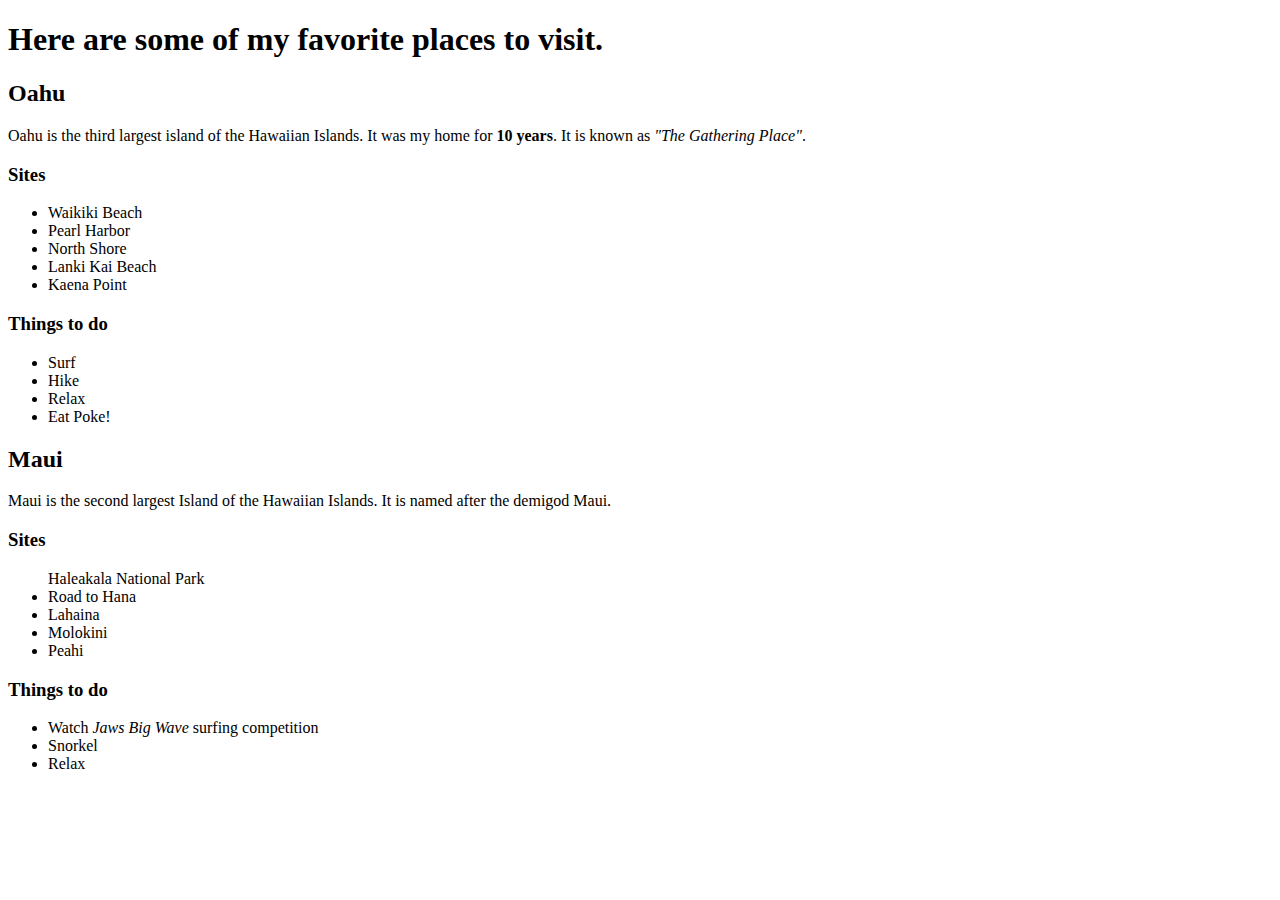
==== favorite-places.html @ a8b20e03 "add oahu and maui" ====
<!DOCTYPE html>
<html lang="en-US">
<head>
  <title>My Favorite Places!</title>
</head>
<body>
  <h1>Here are some of my favorite places to visit.</h1>
  <h2>Oahu</h2>
    <p>Oahu is the third largest island of the Hawaiian Islands. It was my home for <strong>10 years</strong>. It is known as <em>"The Gathering Place"</em>.</p>
    <h3>Sites</h3>
      <ul>
        <li>Waikiki Beach</li>
        <li>Pearl Harbor</li>
        <li>North Shore</li>
        <li>Lanki Kai Beach</li>
        <li>Kaena Point</li>
      </ul>
    <h3>Things to do</h3>
      <ul>
        <li>Surf</li>
        <li>Hike</li>
        <li>Relax</li>
        <li>Eat Poke!</li>
      </ul>
  <h2>Maui</h2>
      <p>Maui is the second largest Island of the Hawaiian Islands. It is named after the demigod Maui.</p>
      <h3>Sites</h3>
       <ul>
        <lil>Haleakala National Park</lil>
        <li>Road to Hana</li>
        <li>Lahaina</li>
        <li>Molokini</li>
        <li>Peahi</li>
       </ul>
      <h3>Things to do</h3>
       <ul>
         <li>Watch <em>Jaws Big Wave</em> surfing competition</li>
         <li>Snorkel</li>
         <li>Relax</li>
       </ul>
</body>
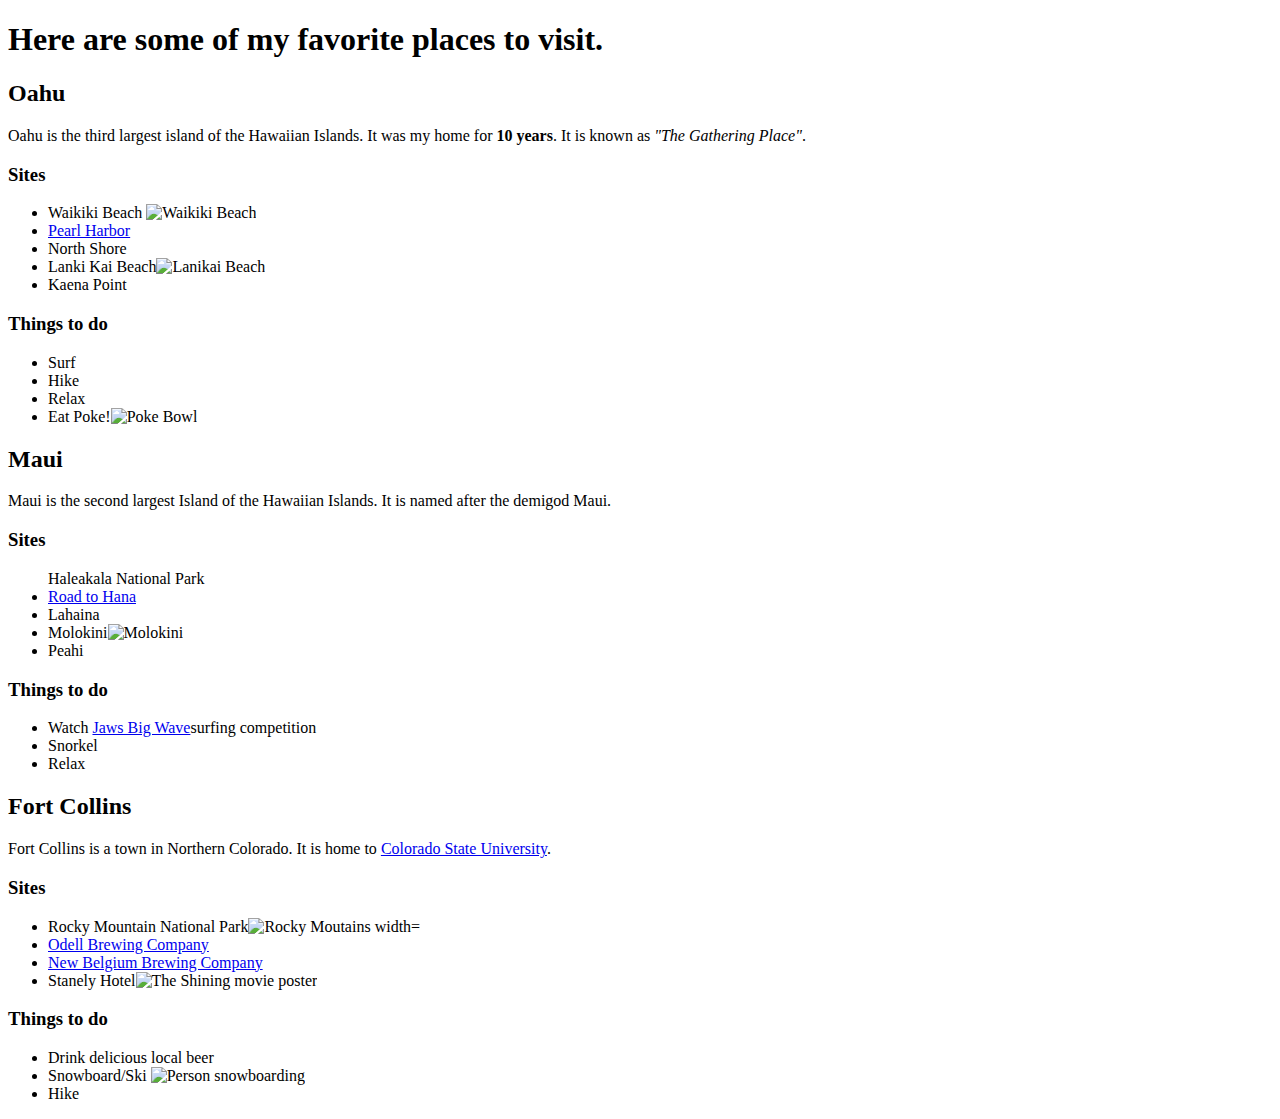
==== commit 979a8d07: "add foco, links, pics" ====
--- a/favorite-places.html
+++ b/favorite-places.html
@@ -9,10 +9,10 @@
     <p>Oahu is the third largest island of the Hawaiian Islands. It was my home for <strong>10 years</strong>. It is known as <em>"The Gathering Place"</em>.</p>
     <h3>Sites</h3>
       <ul>
-        <li>Waikiki Beach</li>
-        <li>Pearl Harbor</li>
+        <li>Waikiki Beach <img src="https://upload.wikimedia.org/wikipedia/commons/4/4c/Waikiki_Beach_sunset.jpg" alt="Waikiki Beach" width="500" height="500"></li>
+        <li><a href="https://www.nps.gov/valr/index.htm">Pearl Harbor</a></li>
         <li>North Shore</li>
-        <li>Lanki Kai Beach</li>
+        <li>Lanki Kai Beach<img src="https://live.staticflickr.com/4036/5119656902_cce90df3b6_b.jpg" alt="Lanikai Beach" width="500" height="500"></li>
         <li>Kaena Point</li>
       </ul>
     <h3>Things to do</h3>
@@ -20,22 +20,38 @@
         <li>Surf</li>
         <li>Hike</li>
         <li>Relax</li>
-        <li>Eat Poke!</li>
+        <li>Eat Poke!<img src="https://p1.pxfuel.com/preview/651/324/8/tuna-poke-annaseafresh-royalty-free-thumbnail.jpg" alt="Poke Bowl" width="500" height="500"></li>
       </ul>
   <h2>Maui</h2>
       <p>Maui is the second largest Island of the Hawaiian Islands. It is named after the demigod Maui.</p>
       <h3>Sites</h3>
        <ul>
         <lil>Haleakala National Park</lil>
-        <li>Road to Hana</li>
+        <li><a href="https://roadtohana.com">Road to Hana</a> </li>
         <li>Lahaina</li>
-        <li>Molokini</li>
+        <li>Molokini<img src="https://media.tacdn.com/media/attractions-splice-spp-674x446/06/75/68/af.jpg" alt="Molokini" width="500" height="500"></li>
         <li>Peahi</li>
        </ul>
       <h3>Things to do</h3>
        <ul>
-         <li>Watch <em>Jaws Big Wave</em> surfing competition</li>
+         <li>Watch <a href="http://mauiguidebook.com/adventures/jaws">Jaws Big Wave</a>surfing competition</li>
          <li>Snorkel</li>
          <li>Relax</li>
        </ul>
-</body>+  <h2>Fort Collins</h2>
+       <p>Fort Collins is a town in Northern Colorado. It is home to <a href="https://www.colostate.edu">Colorado State University</a>.</p>
+        <h3>Sites</h3>
+          <ul>
+            <li>Rocky Mountain National Park<img src="https://upload.wikimedia.org/wikipedia/commons/c/c5/Moraine_Lake_17092005.jpg" alt="Rocky Moutains width="500" height="500"></li>
+            <li> <a href=https://www.odellbrewing.com">Odell Brewing Company</a></li>
+            <li><a href="https://www.newbelgium.com">New Belgium Brewing Company</a></li>
+            <li>Stanely Hotel<img src="https://live.staticflickr.com/6141/6193367843_280f945e54_b.jpg" alt="The Shining movie poster" width="500" height="600"></li>
+          </ul>
+        <h3>Things to do</h3>
+          <ul>
+            <li>Drink delicious local beer</li>
+            <li>Snowboard/Ski <img src="https://upload.wikimedia.org/wikipedia/commons/8/85/272-foto-de-snowboard.jpg" alt="Person snowboarding" width="500" height="500"></li>
+            <li>Hike</li>
+          </ul>
+</body>
+</html>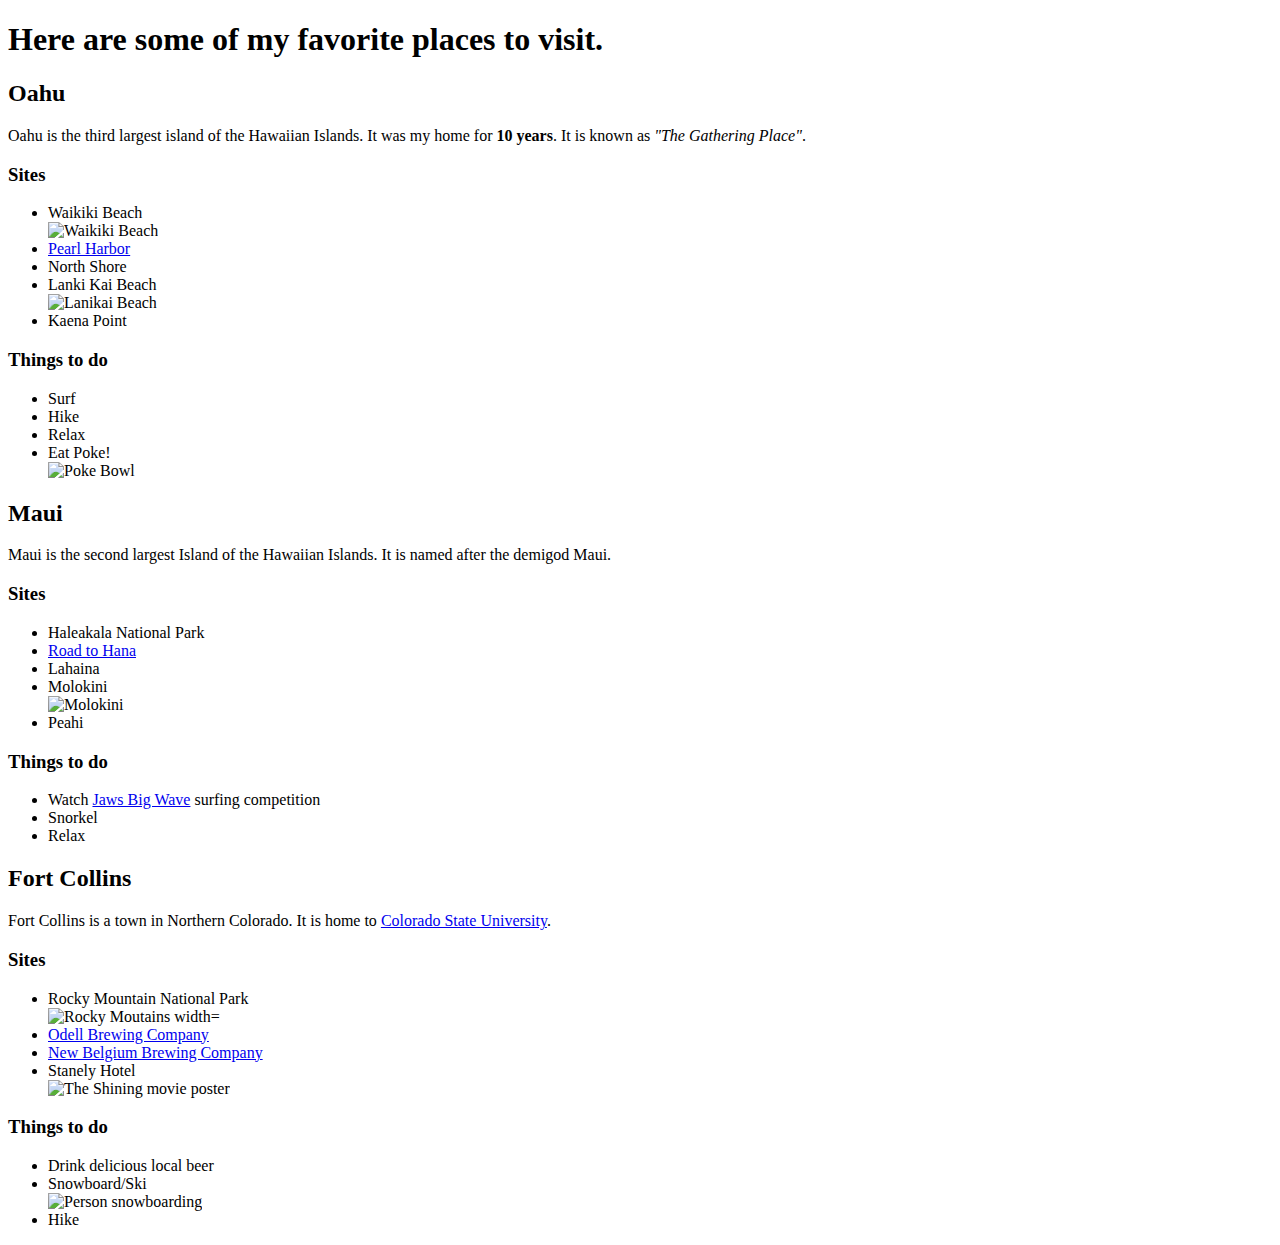
==== commit 92f0ce2c: "fix spacing" ====
--- a/favorite-places.html
+++ b/favorite-places.html
@@ -9,10 +9,12 @@
     <p>Oahu is the third largest island of the Hawaiian Islands. It was my home for <strong>10 years</strong>. It is known as <em>"The Gathering Place"</em>.</p>
     <h3>Sites</h3>
       <ul>
-        <li>Waikiki Beach <img src="https://upload.wikimedia.org/wikipedia/commons/4/4c/Waikiki_Beach_sunset.jpg" alt="Waikiki Beach" width="500" height="500"></li>
+        <li>Waikiki Beach</li> 
+          <img src="https://upload.wikimedia.org/wikipedia/commons/4/4c/Waikiki_Beach_sunset.jpg" alt="Waikiki Beach" width="500" height="500">
         <li><a href="https://www.nps.gov/valr/index.htm">Pearl Harbor</a></li>
         <li>North Shore</li>
-        <li>Lanki Kai Beach<img src="https://live.staticflickr.com/4036/5119656902_cce90df3b6_b.jpg" alt="Lanikai Beach" width="500" height="500"></li>
+        <li>Lanki Kai Beach</li>
+          <img src="https://live.staticflickr.com/4036/5119656902_cce90df3b6_b.jpg" alt="Lanikai Beach" width="500" height="500">
         <li>Kaena Point</li>
       </ul>
     <h3>Things to do</h3>
@@ -20,21 +22,23 @@
         <li>Surf</li>
         <li>Hike</li>
         <li>Relax</li>
-        <li>Eat Poke!<img src="https://p1.pxfuel.com/preview/651/324/8/tuna-poke-annaseafresh-royalty-free-thumbnail.jpg" alt="Poke Bowl" width="500" height="500"></li>
+        <li>Eat Poke!</li>
+          <img src="https://p1.pxfuel.com/preview/651/324/8/tuna-poke-annaseafresh-royalty-free-thumbnail.jpg" alt="Poke Bowl" width="500" height="500">
       </ul>
   <h2>Maui</h2>
       <p>Maui is the second largest Island of the Hawaiian Islands. It is named after the demigod Maui.</p>
       <h3>Sites</h3>
        <ul>
-        <lil>Haleakala National Park</lil>
+        <li>Haleakala National Park</li>
         <li><a href="https://roadtohana.com">Road to Hana</a> </li>
         <li>Lahaina</li>
-        <li>Molokini<img src="https://media.tacdn.com/media/attractions-splice-spp-674x446/06/75/68/af.jpg" alt="Molokini" width="500" height="500"></li>
+        <li>Molokini</li>
+          <img src="https://media.tacdn.com/media/attractions-splice-spp-674x446/06/75/68/af.jpg" alt="Molokini" width="500" height="500">
         <li>Peahi</li>
        </ul>
       <h3>Things to do</h3>
        <ul>
-         <li>Watch <a href="http://mauiguidebook.com/adventures/jaws">Jaws Big Wave</a>surfing competition</li>
+         <li>Watch <a href="http://mauiguidebook.com/adventures/jaws">Jaws Big Wave</a> surfing competition</li>
          <li>Snorkel</li>
          <li>Relax</li>
        </ul>
@@ -42,15 +46,18 @@
        <p>Fort Collins is a town in Northern Colorado. It is home to <a href="https://www.colostate.edu">Colorado State University</a>.</p>
         <h3>Sites</h3>
           <ul>
-            <li>Rocky Mountain National Park<img src="https://upload.wikimedia.org/wikipedia/commons/c/c5/Moraine_Lake_17092005.jpg" alt="Rocky Moutains width="500" height="500"></li>
+            <li>Rocky Mountain National Park</li>
+              <img src="https://upload.wikimedia.org/wikipedia/commons/c/c5/Moraine_Lake_17092005.jpg" alt="Rocky Moutains width="500" height="500">
             <li> <a href=https://www.odellbrewing.com">Odell Brewing Company</a></li>
             <li><a href="https://www.newbelgium.com">New Belgium Brewing Company</a></li>
-            <li>Stanely Hotel<img src="https://live.staticflickr.com/6141/6193367843_280f945e54_b.jpg" alt="The Shining movie poster" width="500" height="600"></li>
+            <li>Stanely Hotel</li>
+              <img src="https://live.staticflickr.com/6141/6193367843_280f945e54_b.jpg" alt="The Shining movie poster" width="500" height="600">
           </ul>
         <h3>Things to do</h3>
           <ul>
             <li>Drink delicious local beer</li>
-            <li>Snowboard/Ski <img src="https://upload.wikimedia.org/wikipedia/commons/8/85/272-foto-de-snowboard.jpg" alt="Person snowboarding" width="500" height="500"></li>
+            <li>Snowboard/Ski</li>
+              <img src="https://upload.wikimedia.org/wikipedia/commons/8/85/272-foto-de-snowboard.jpg" alt="Person snowboarding" width="500" height="500">
             <li>Hike</li>
           </ul>
 </body>
